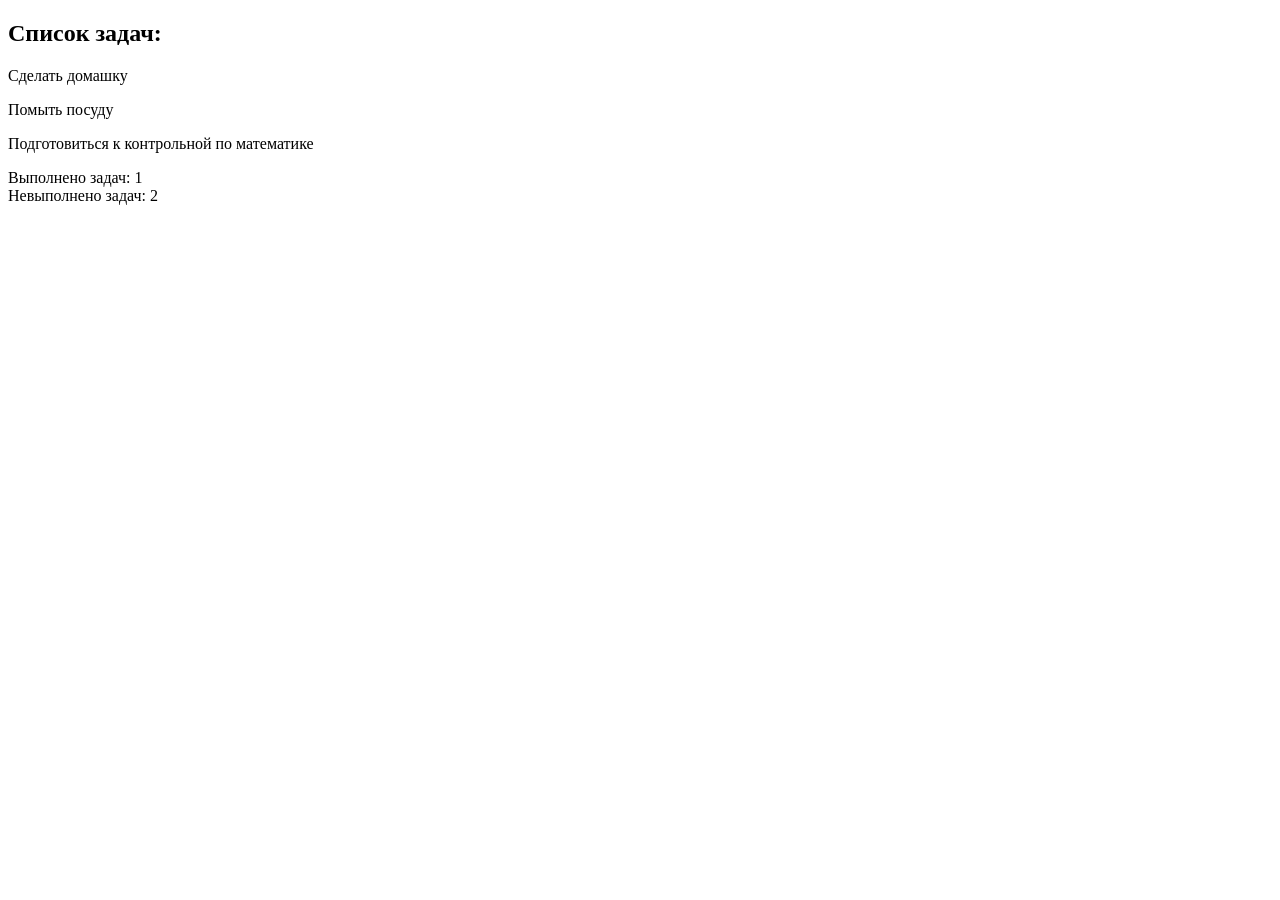
==== TaskStatistics/index.html @ 610ec915 "first" ====
<!DOCTYPE html>
<html lang="en">
<head>
    <meta charset="UTF-8">
    <meta name="viewport" content="width=device-width, initial-scale=1.0">
    <title>Document</title>
    <link rel="stylesheet" href="./style.css">
</head>
<body>
    <h2>Список задач:</h2>
    <div class="tasks__result"></div>
    <div class="completed"></div>
    <div class="uncompleted"></div>
    
    <script src="./script.js"></script>
</body>
</html>
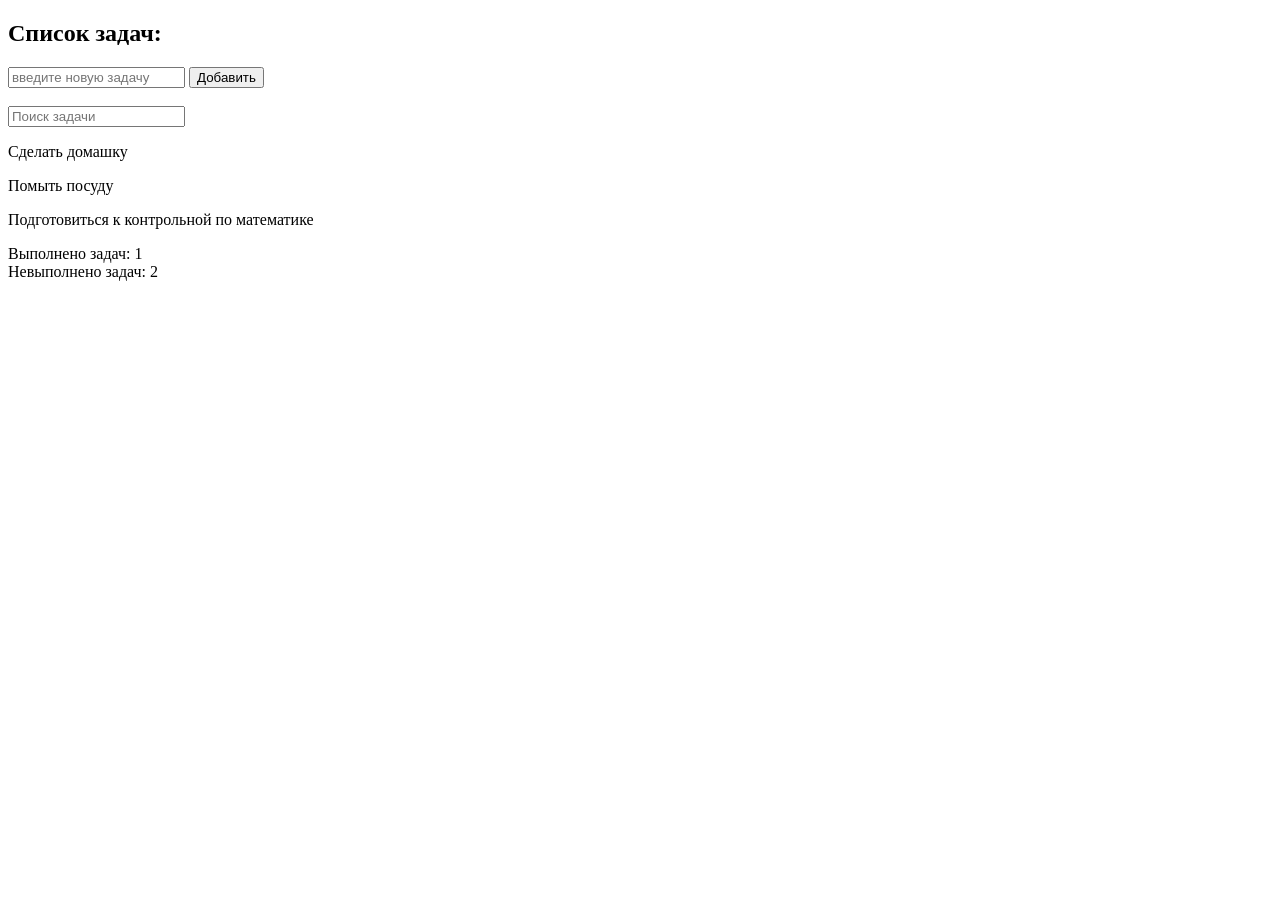
==== commit 40370f71: "add and searc" ====
--- a/TaskStatistics/index.html
+++ b/TaskStatistics/index.html
@@ -8,6 +8,9 @@
 </head>
 <body>
     <h2>Список задач:</h2>
+    <input class="add-task" type="text" placeholder="введите новую задачу">
+    <button class="addbtn">Добавить</button><br><br>
+    <input class="search-task" type="text" placeholder="Поиск задачи">
     <div class="tasks__result"></div>
     <div class="completed"></div>
     <div class="uncompleted"></div>
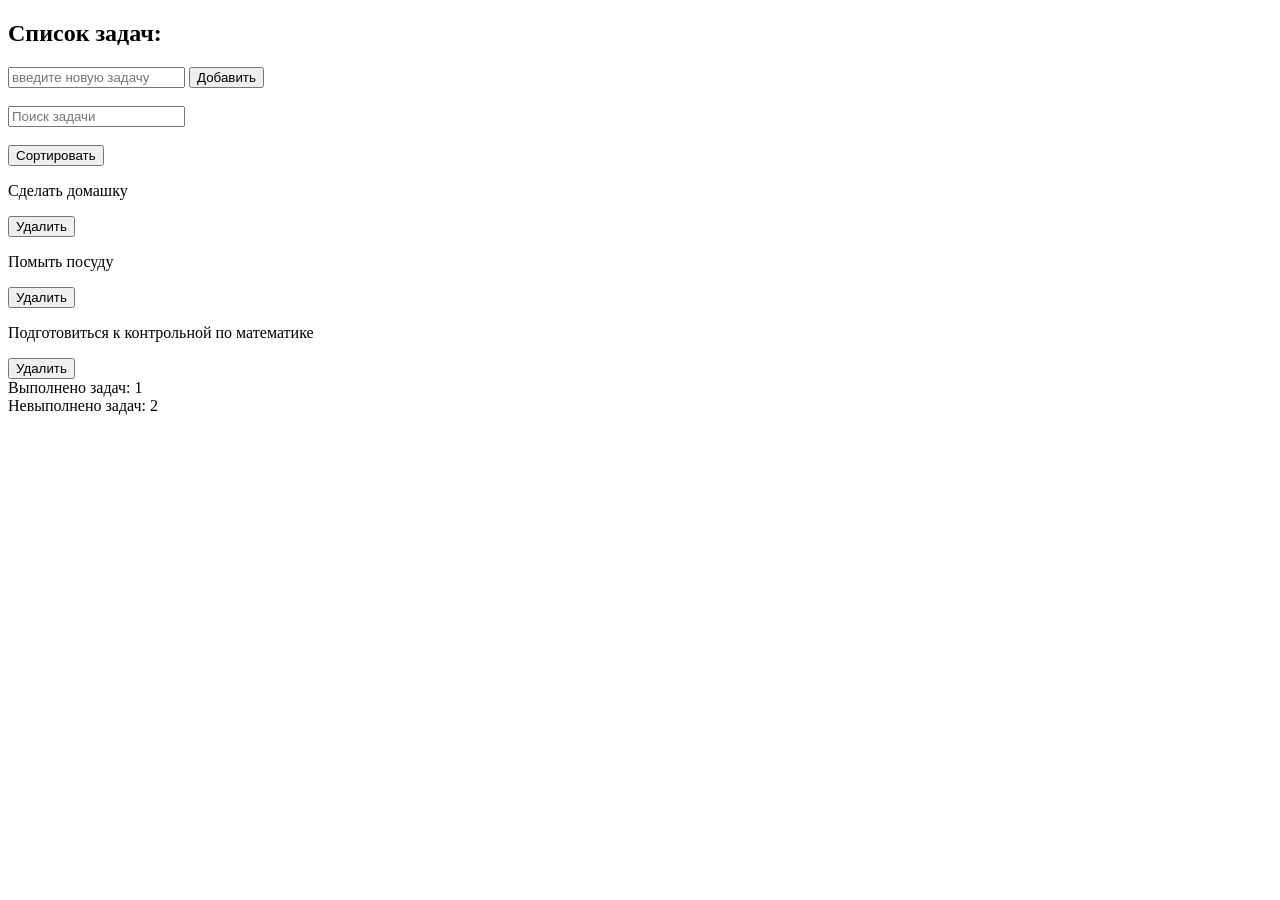
==== commit 5cf1e3bb: "search" ====
--- a/TaskStatistics/index.html
+++ b/TaskStatistics/index.html
@@ -10,7 +10,8 @@
     <h2>Список задач:</h2>
     <input class="add-task" type="text" placeholder="введите новую задачу">
     <button class="addbtn">Добавить</button><br><br>
-    <input class="search-task" type="text" placeholder="Поиск задачи">
+    <input class="search-task" type="text" placeholder="Поиск задачи"><br><br>
+    <button class="sort">Сортировать</button>
     <div class="tasks__result"></div>
     <div class="completed"></div>
     <div class="uncompleted"></div>
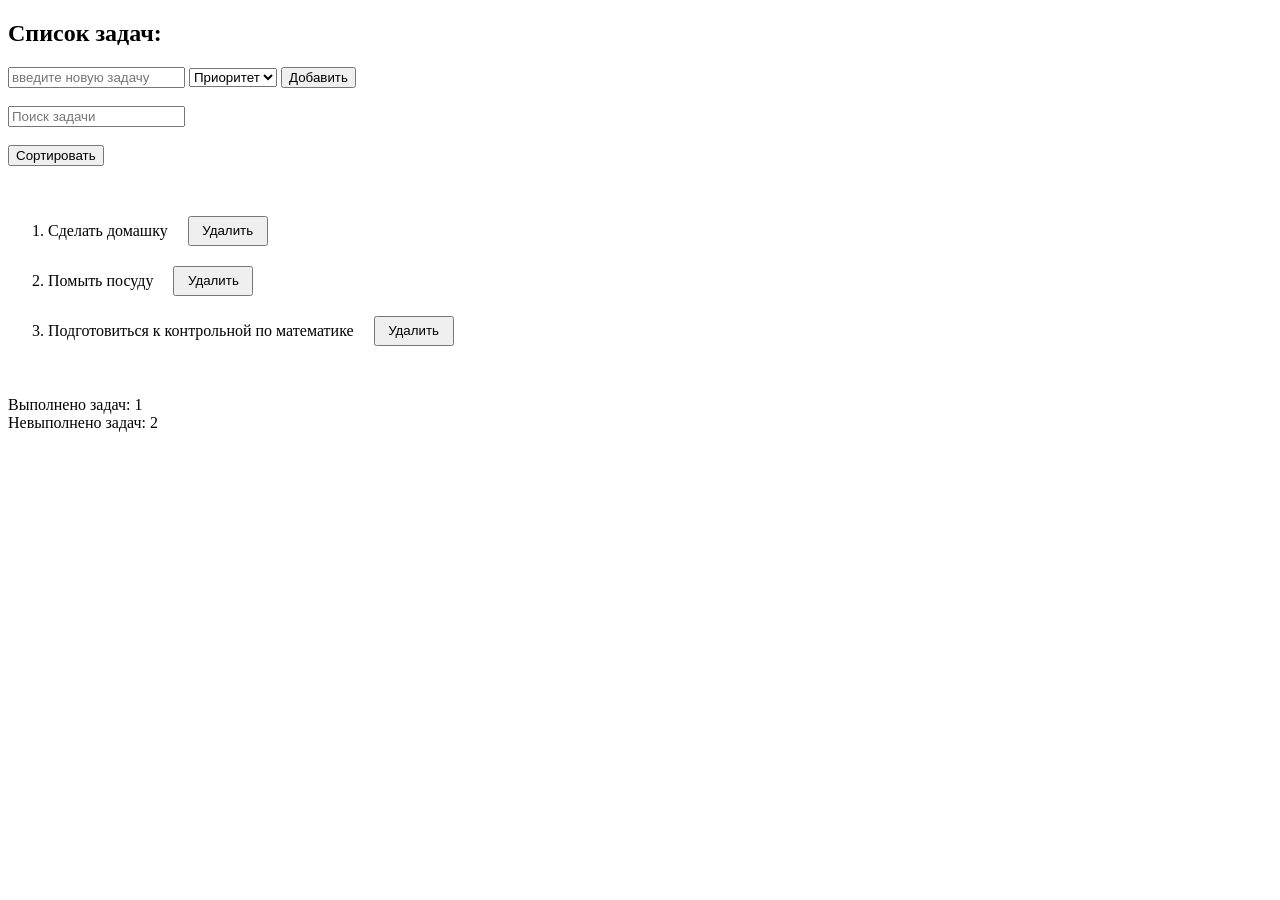
==== commit 1145be19: "prioritet" ====
--- a/TaskStatistics/index.html
+++ b/TaskStatistics/index.html
@@ -9,6 +9,11 @@
 <body>
     <h2>Список задач:</h2>
     <input class="add-task" type="text" placeholder="введите новую задачу">
+    <select class="select" name="" id="">
+        <option disabled selected value="">Приоритет</option>
+        <option value="important">Важно</option>
+        <option value="not-important">Не важно</option>
+    </select>
     <button class="addbtn">Добавить</button><br><br>
     <input class="search-task" type="text" placeholder="Поиск задачи"><br><br>
     <button class="sort">Сортировать</button>
@@ -18,4 +23,5 @@
     
     <script src="./script.js"></script>
 </body>
-</html>+</html>
+
--- a/TaskStatistics/style.css
+++ b/TaskStatistics/style.css
@@ -0,0 +1,14 @@
+.tasks__result {
+  margin-top: 40px;
+  margin-bottom: 40px;
+}
+.card__task {
+  display: flex;
+  align-items: center;
+  gap: 20px;
+}
+
+.btnDel {
+  width: 80px;
+  height: 30px;
+}
